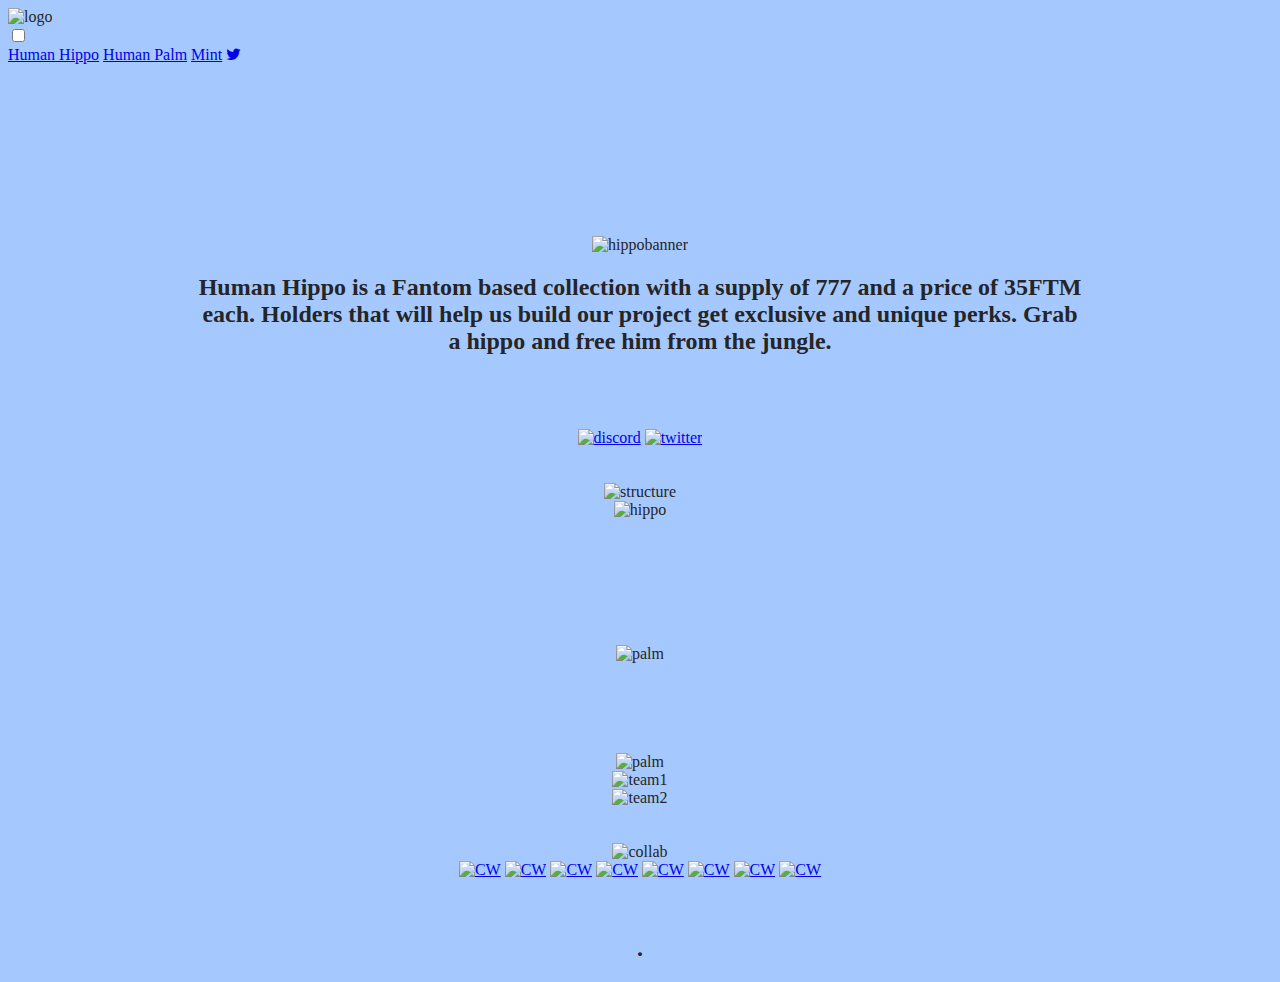
==== public/home.html @ e2ba1d0f "added karma klub and fantom watch to collabs" ====
<!DOCTYPE html>
<html>
    <head>
        <meta charset="utf-8" />
        <base href="/" />
        <link rel="icon" href="./favicon.ico" />
        <meta name="viewport" content="width=device-width, initial-scale=1" />
        <meta name="theme-color" content="#000000" />
        <link rel="stylesheet" href="./config/theme.css" />
        <link rel="apple-touch-icon" href="%PUBLIC_URL%/logo192.png" />
        <link rel="stylesheet" href="https://stackpath.bootstrapcdn.com/font-awesome/4.7.0/css/font-awesome.min.css">
        <link rel="stylesheet" href="theme.css">
        <script src="https://kit.fontawesome.com/a0e71c0a4a.js" crossorigin="anonymous"></script>
      <!-- Header Menu of the Page -->
      <header>
        <div class="navbar">
 
          <!-- Navbar logo -->
          <div class="nav-header">
            <div class="nav-logo">
                <img src="./config/images/hippologo1.png" width="70%" height="100%" alt="logo">
              </a>
            </div>
          </div>
           
          <!-- responsive navbar toggle button -->
          <input type="checkbox" id="nav-check">
          <div class="nav-btn">
            <label for="nav-check">
              <span></span>
              <span></span>
              <span></span>
            </label>
          </div>
         
          <!-- Navbar items -->
          <div class="nav-links">
            <a href="./home.html">Human Hippo</a>
            <a href="./Human Palm.html">Human Palm</a>
            <a href="./index.html">Mint</a>
            <a href="https://discord.gg/hJNnPMegqM" target="_blank"><i class="fa-brands fa-discord"></i></a>
            <a href="https://twitter.com/HumanHippoFTM" target="_blank"><i class="fa fa-twitter"></i></a>
          </div>
        </div>
  </header>

  <body style="background-color:#A5C9FF;color: #252525;">
<div class="row">
  <div style="text-align:center; margin-top: 100px;">
    <br>
    <br>
    <br>
    <br>
    <img src="./config/images/hippologo.png" alt="hippobanner" style="width:1200px; max-width:100%;height:auto">
  </div>
  <h2 style= "color: #252525;text-align:center;margin-left:15%;margin-right:15%">Human Hippo is a Fantom based collection with a supply of 777 and a price of 35FTM each. Holders that will help us build our project get exclusive and unique perks. Grab a hippo and free him from the jungle.</h2>
  <div class="row">
    <br>
    <br>
    <br>
  <div style="text-align:center">
    <a href="https://discord.gg/hJNnPMegqM">
      <img alt="discord" src="./config/images/discord2.png"
      width="70" height="auto"></a>
      <a href="https://twitter.com/HumanHippoFTM">
        <img alt="twitter" src="./config/images/twitter2.png"
        width="70" height="auto"></a>
</div>
<br>
<br>
<div style="text-align:center">
  <img src="./config/images/structure.png" alt="structure" style="width:800px; max-width:100%;height:auto">
</div>
  <div style="text-align:center">
  <img src="./config/images/humanhippo.gif" alt="hippo" style="width:1200px; max-width:100%;height:auto">
  </div>
  <br>
  <br>
<br>
<br>
<br>
<br>
<br>
<div style="text-align:center">
  <img src="./config/images/ROADMAP.png" alt="palm" style="width:1500px; max-width:100%;height:auto">
</div>
<br>
<br>
<br>
<br>
<br>
<div style="text-align:center">
  <img src="./config/images/humanteam.png" alt="palm" style="width:1200px; max-width:100%;height:auto">
  </div>
<div style="text-align:center">
  <img src="./config/images/team1.png" alt="team1" style="width:800px; max-width:100%;height:auto">
</div>
<div style="text-align:center">
  <img src="./config/images/team2.png" alt="team2" style="width:800px; max-width:100%;height:auto">
</div>
<br>
<br>
<div style="text-align:center">
  <img src="./config/images/Collab.png" alt="collab" style="width:1000px; max-width:100%;height:auto">
</div>
<div style="text-align:center">
  <a href="https://cryptowormz.fi" target="_blank">
  <img src="./config/images/cryptowormz.png" alt="CW" style="width:300px; max-width:100%;height:auto"></a>
  <a href="https://www.officialnftees.com/" target="_blank">
    <img src="./config/images/tees.png" alt="CW" style="width:250px; max-width:100%;height:auto"></a>
    <a href="https://binarypunks.com/" target="_blank">
    <img src="./config/images/binarypunks.png" alt="CW" style="width:150px; max-width:100%;height:auto"></a>
    <a href="https://discord.gg/YTcrHNHUHx" target="_blank">
    <img src="./config/images/LosBears.png" alt="CW" style="width:150px; max-width:100%;height:auto"></a>
    <a href="https://ftmhearts.com/" target="_blank">
    <img src="./config/images/hearts.png" alt="CW" style="width:200px; max-width:100%;height:auto"></a>
    <a href="https://www.wovven.io/" target="_blank">
    <img src="./config/images/wovven.png" alt="CW" style="width:100px; max-width:100%;height:auto"></a>
    <a href="https://karmaklub.online/" target="_blank">
    <img src="./config/images/KarmaKlub.jpg" alt="CW" style="width:100px; max-width:100%;height:auto"></a>
    <a href="https://ftmwatch.com//" target="_blank">
    <img src="./config/images/fantomWatch.jpg" alt="CW" style="width:100px; max-width:100%;height:auto"></a>
  </div>
<br>
<br>
  <h2 style= "text-align:center;margin-left:15%;margin-right:15%">.</h2>
</body>
</html>
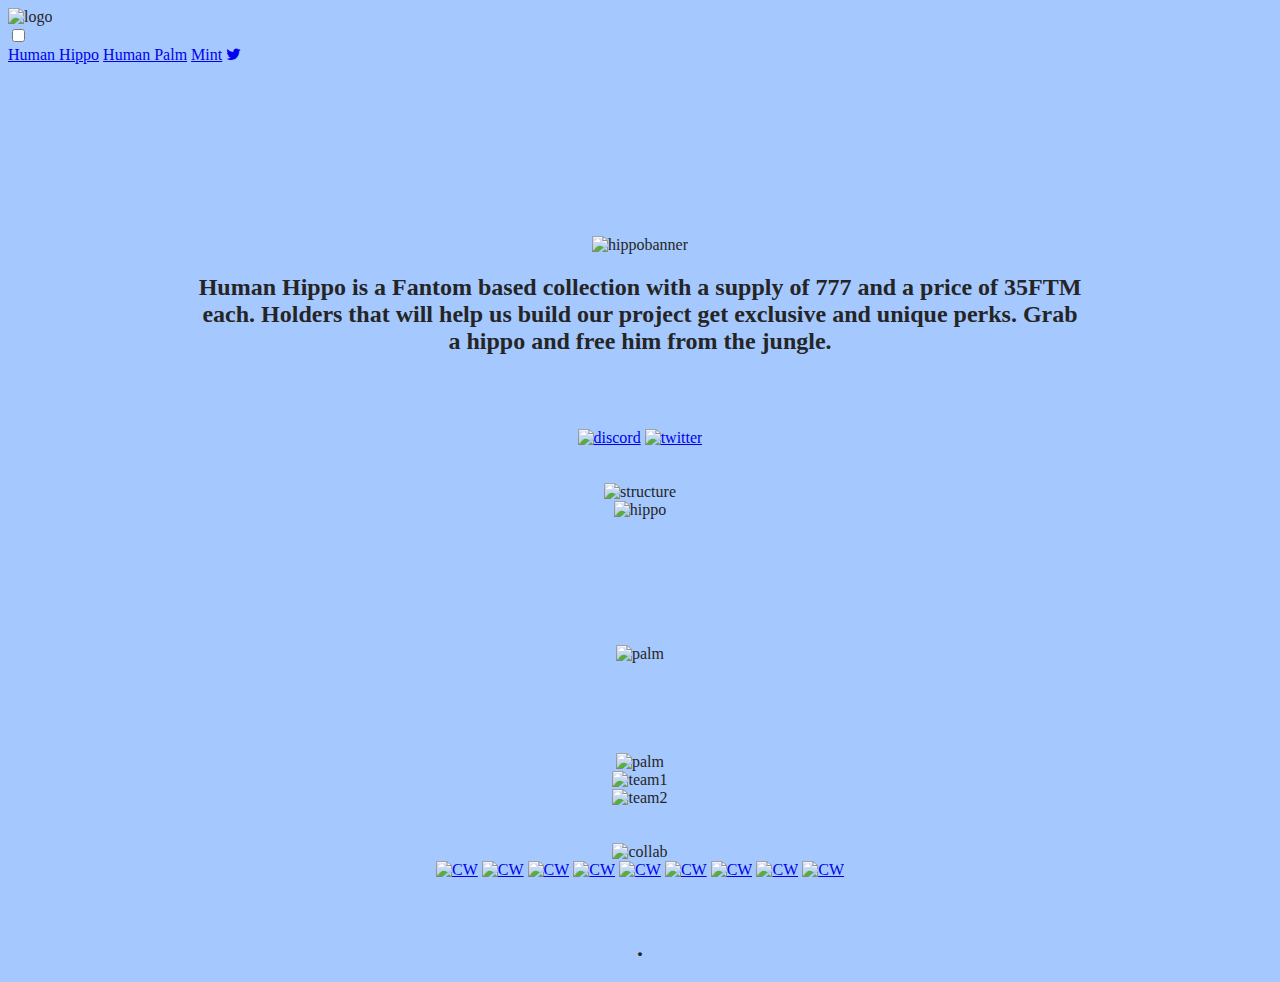
==== commit ed68fbbf: "updated collab with TeenChimps added new ROADMAP changed mint page theme to Hippos" ====
--- a/public/home.html
+++ b/public/home.html
@@ -115,11 +115,13 @@
     <a href="https://ftmhearts.com/" target="_blank">
     <img src="./config/images/hearts.png" alt="CW" style="width:200px; max-width:100%;height:auto"></a>
     <a href="https://www.wovven.io/" target="_blank">
-    <img src="./config/images/wovven.png" alt="CW" style="width:100px; max-width:100%;height:auto"></a>
+    <img src="./config/images/wovven.png" alt="CW" style="width:109px; max-width:100%;height:auto"></a>
     <a href="https://karmaklub.online/" target="_blank">
     <img src="./config/images/KarmaKlub.jpg" alt="CW" style="width:100px; max-width:100%;height:auto"></a>
     <a href="https://ftmwatch.com//" target="_blank">
     <img src="./config/images/fantomWatch.jpg" alt="CW" style="width:100px; max-width:100%;height:auto"></a>
+     <a href="https://teenchimpsempire.com/" target="_blank">
+    <img src="./config/images/TeenChimps.jpg" alt="CW" style="width:108px; max-width:100%;height:auto"></a>
   </div>
 <br>
 <br>
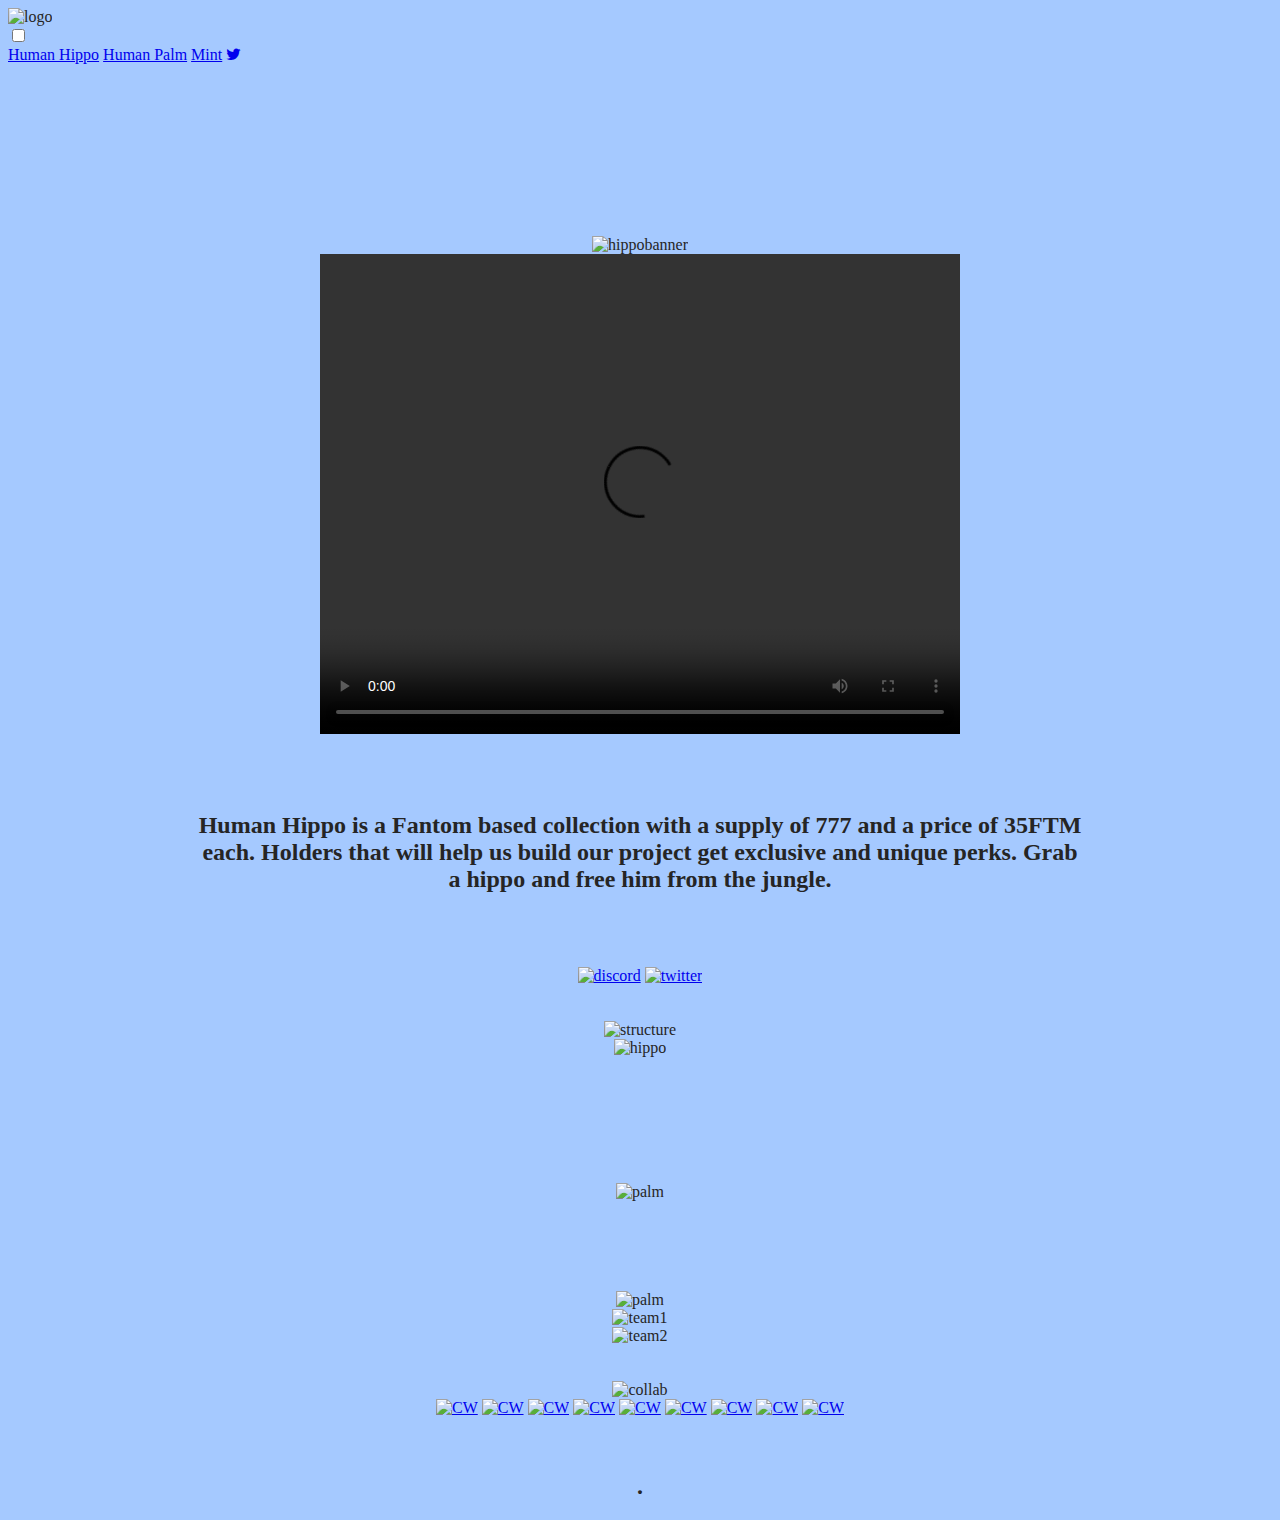
==== commit 8fc2494b: "added the contract info to the minting page added human hippo video to the home page" ====
--- a/public/home.html
+++ b/public/home.html
@@ -53,6 +53,14 @@
     <br>
     <img src="./config/images/hippologo.png" alt="hippobanner" style="width:1200px; max-width:100%;height:auto">
   </div>
+  <div style="text-align: center;">
+    <video width="640" height="480" controls>
+      <source src="./config/images/HumanHippo.mp4#t=1.0" type=video/mp4>
+    </video>
+    </div>
+    <br>
+    <br>
+    <br>
   <h2 style= "color: #252525;text-align:center;margin-left:15%;margin-right:15%">Human Hippo is a Fantom based collection with a supply of 777 and a price of 35FTM each. Holders that will help us build our project get exclusive and unique perks. Grab a hippo and free him from the jungle.</h2>
   <div class="row">
     <br>
@@ -118,7 +126,7 @@
     <img src="./config/images/wovven.png" alt="CW" style="width:109px; max-width:100%;height:auto"></a>
     <a href="https://karmaklub.online/" target="_blank">
     <img src="./config/images/KarmaKlub.jpg" alt="CW" style="width:100px; max-width:100%;height:auto"></a>
-    <a href="https://ftmwatch.com//" target="_blank">
+    <a href="https://nftwatch.info/" target="_blank">
     <img src="./config/images/fantomWatch.jpg" alt="CW" style="width:100px; max-width:100%;height:auto"></a>
      <a href="https://teenchimpsempire.com/" target="_blank">
     <img src="./config/images/TeenChimps.jpg" alt="CW" style="width:108px; max-width:100%;height:auto"></a>
--- a/public/config/theme.css
+++ b/public/config/theme.css
@@ -0,0 +1,138 @@
+:root {
+    --primary: #252525;
+    --primary-text: #252525;
+    --secondary: #252525;
+    --secondary-text: white;
+    --accent: #A5C9FF;
+    --accent-text: #252525;
+  }
+  /* Three image containers (use 25% for four, and 50% for two, etc) */
+  .column {
+    float: left;
+    width: 20%;
+    padding: 5px;
+  }
+  
+  /* Clear floats after image containers */
+  .row::after {
+    content: "";
+    clear: both;
+    display: table;
+}
+*{
+    margin: 0;
+    padding: 0;
+    box-sizing: border-box;
+  }
+  body{
+    font-family: Contrail one;
+    color: #252525;
+  }
+  .navbar{
+    height: 60px;
+    width: 70%;
+    margin-top: 40px;
+    margin-left:15%;
+    padding: 14px 30px;
+    border-radius: 12%;
+    z-index: 99;
+    box-shadow: 0 0 10px #000;;
+    background-color: #eee6e6;
+    position: fixed;
+    top:0
+  }
+  .navbar .nav-header{
+    display: inline;
+  }
+  .navbar .nav-header .nav-logo{
+    display: inline-block;
+    margin-top: -1.2%;
+  }
+  .navbar .nav-links{
+    display: inline;
+    float: right;
+    font-size: 18px;
+  }
+   
+  .navbar .nav-links .loginBtn{
+    display: inline-block;
+    padding: 5px 15px;
+    margin-left: 20px;
+    font-size: 17px;
+    color: rgb(9, 14, 90);
+  }
+  .navbar .nav-links a{
+    padding: 10px 12px;
+    text-decoration: none;
+    font-weight: 550;
+    color: #252525;
+  }
+  /* Hover effects */
+  .navbar .nav-links a:hover{
+    border-bottom: 4px solid  #A4C8FE;
+  }
+   
+  /* responsive navbar toggle button */
+  .navbar #nav-check, .navbar .nav-btn{
+    display: none;
+  }
+   
+  @media (max-width:700px) {
+    .navbar .nav-btn{
+      display: inline-block;
+      position: absolute;
+      top: 0px;
+      right: 0px;
+    }
+    .navbar .nav-btn label {
+      display: inline-block;
+      width: 80px;
+      height: 70px;
+      padding: 25px;
+    }
+    .navbar .nav-btn label span {
+      display: block;
+      height: 10px;
+      width: 25px;
+      border-top: 3px solid #666160;
+    }
+    .navbar .nav-btn label:hover, .navbar #nav-check:checked ~ .nav-btn label {
+      background-color: #eee6e6;
+    }
+    .navbar .nav-links{
+      position: absolute;
+      display: block;
+      text-align: center;
+      width: 50%;
+      background-color: #eee6e6;
+      transition: all 0.3s ease-in;
+      overflow-y: hidden;
+      top: 70px;
+      right: 0px;
+    }
+    .navbar .nav-links a {
+      display: block;
+    }
+   
+    /* when nav toggle button not checked */
+    .navbar #nav-check:not(:checked) ~ .nav-links {
+      height: 0px;
+    }
+   
+    /* when nav toggle button is checked */
+    .navbar #nav-check:checked ~ .nav-links {
+      overflow-y: auto;
+    }
+    .navbar .nav-links .loginBtn {
+      padding: 10px 40px ;
+      margin: 20px;
+      font-size:  18px;
+      font-weight: bold;
+      color: rgb(9, 14, 90);
+    }
+    video {
+      height: 100%;
+      width: 100%;
+    }
+  }
+  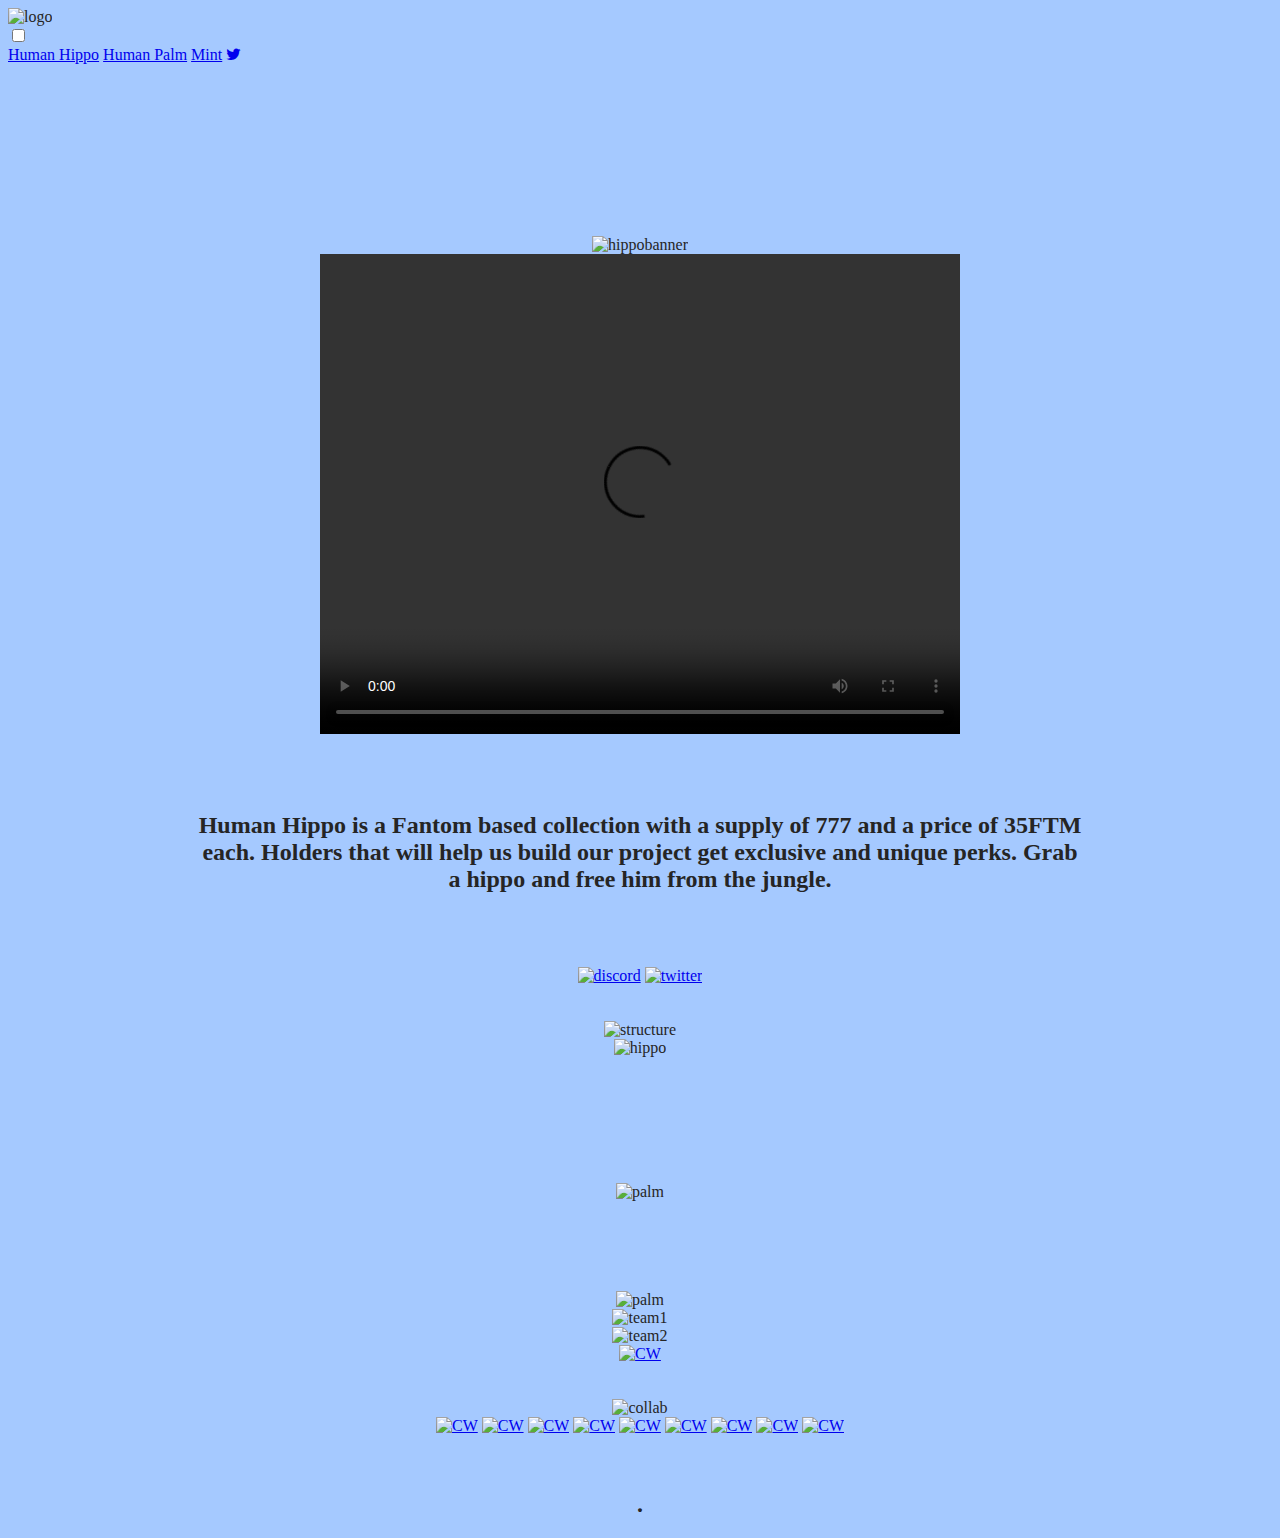
==== commit 8a37eab0: "added the lookbook image and link added the lookbook to the faq page added all lookbook images from " ====
--- a/public/home.html
+++ b/public/home.html
@@ -106,6 +106,10 @@
 <div style="text-align:center">
   <img src="./config/images/team2.png" alt="team2" style="width:800px; max-width:100%;height:auto">
 </div>
+<div style="text-align:center">
+  <a href="./faq.html">
+  <img src="./config/images/lookbook.png" alt="CW" style="width:600px; max-width:100%;height:auto"></a>
+</div>
 <br>
 <br>
 <div style="text-align:center">
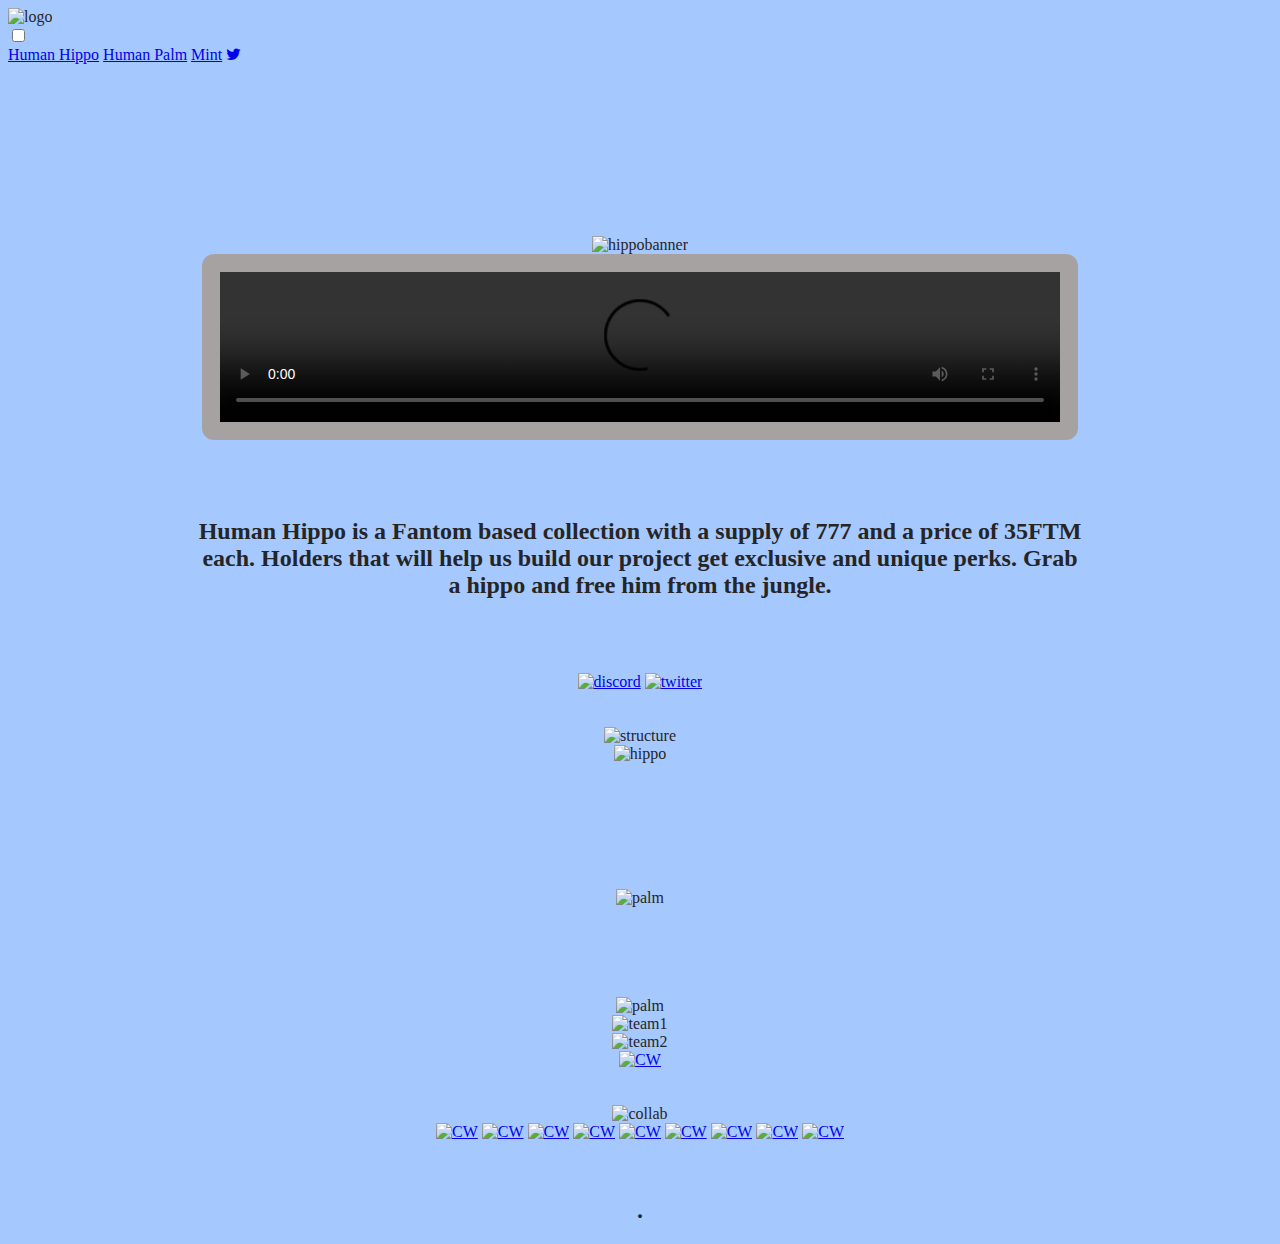
==== commit 0d6fef93: "added gray border around video" ====
--- a/public/home.html
+++ b/public/home.html
@@ -54,10 +54,10 @@
     <img src="./config/images/hippologo.png" alt="hippobanner" style="width:1200px; max-width:100%;height:auto">
   </div>
   <div style="text-align: center;">
-    <video width="640" height="480" controls>
+    <video style='border: 18px solid #a7a2a2; border-radius: 12px;' width="840" height="auto" controls>
       <source src="./config/images/HumanHippo.mp4#t=1.0" type=video/mp4>
     </video>
-    </div>
+</div>
     <br>
     <br>
     <br>
--- a/public/config/theme.css
+++ b/public/config/theme.css
@@ -130,9 +130,6 @@
       font-weight: bold;
       color: rgb(9, 14, 90);
     }
-    video {
-      height: 100%;
-      width: 100%;
-    }
+
   }
   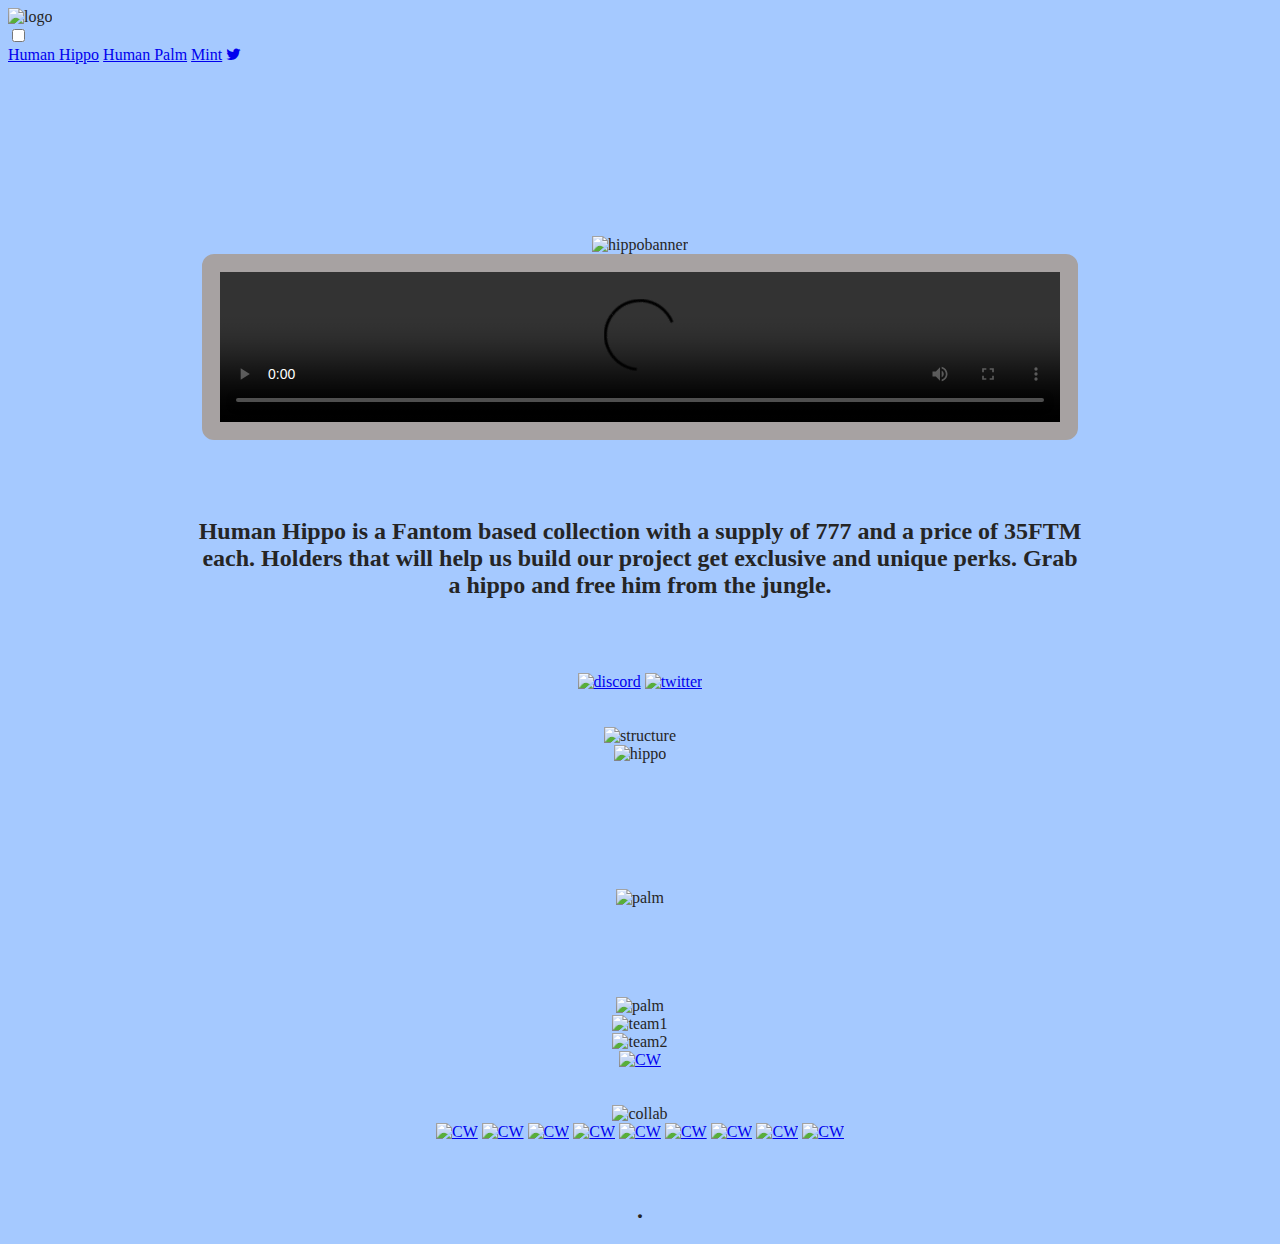
==== commit 45546a03: "fixed the video sizing for mobile" ====
--- a/public/home.html
+++ b/public/home.html
@@ -54,7 +54,7 @@
     <img src="./config/images/hippologo.png" alt="hippobanner" style="width:1200px; max-width:100%;height:auto">
   </div>
   <div style="text-align: center;">
-    <video style='border: 18px solid #a7a2a2; border-radius: 12px;' width="840" height="auto" controls>
+    <video style='border: 18px solid #a7a2a2; border-radius: 12px ;max-width:100%;' width="840" height="auto" controls>
       <source src="./config/images/HumanHippo.mp4#t=1.0" type=video/mp4>
     </video>
 </div>
